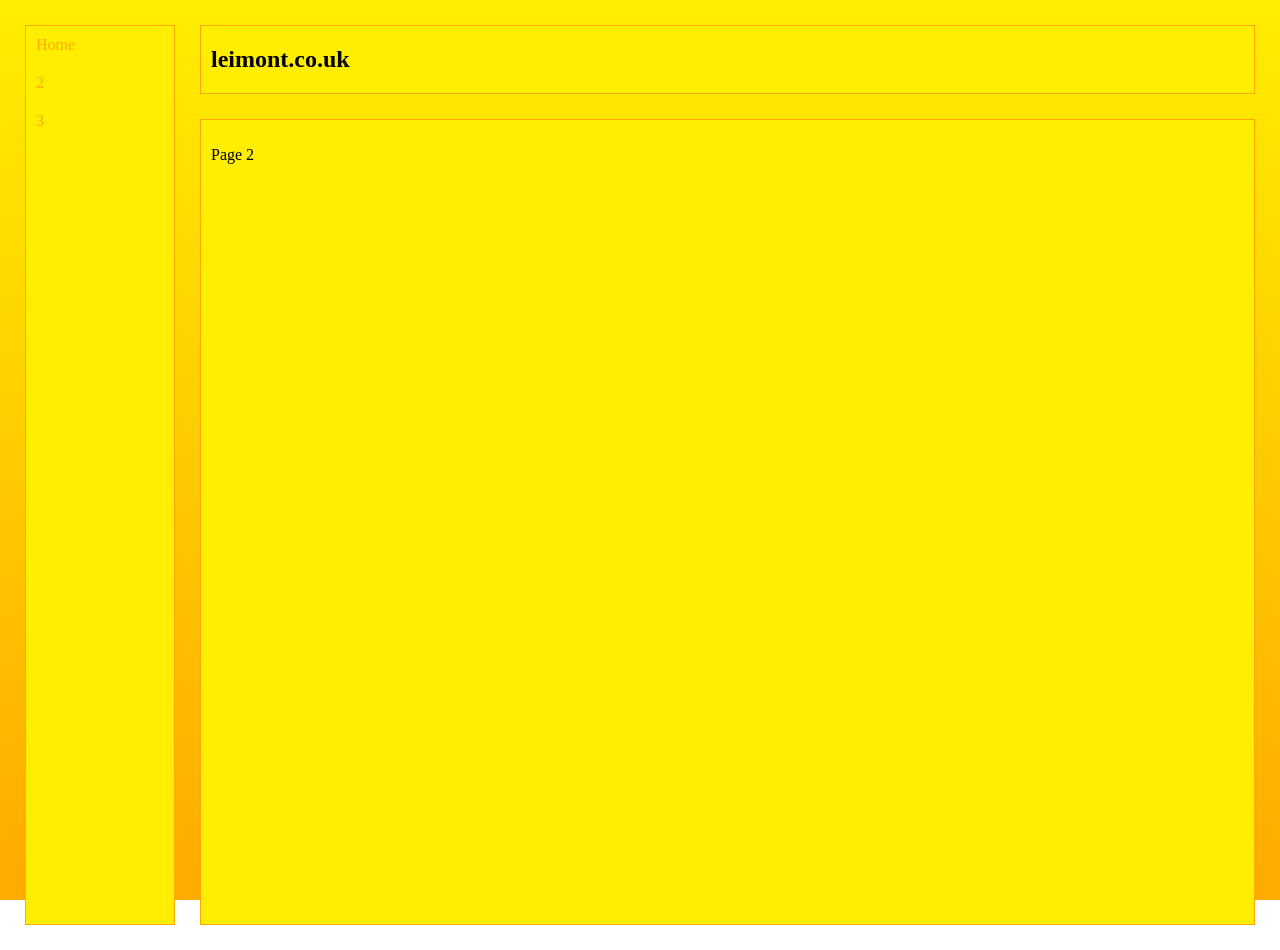
==== Page2/index.html @ 9afca048 "created template and implemented using js" ====
<!doctype html>
<html lang="en">
  <head>
    <link rel="stylesheet" href="/styles/primary.css" />
    <title>Thomas Allen</title>
  </head>
  <body>

    <div id="layout"></div>

    <template id="title">
      <h2>leimont.co.uk</h2>
    </template>

    <template id="content">
      <p>Page 2</p>
    </template>

    <script>
      fetch('/layout.html')
        .then(res => res.text())
        .then(html => {
          document.getElementById('layout').innerHTML = html;
          const pageContent = document.getElementById('content').content;
          document.getElementById('page-content').appendChild(pageContent.cloneNode(true));
          const pageTitle = document.getElementById('title').content;
          document.getElementById('page-title').appendChild(pageTitle.cloneNode(true));
        });
    </script>
  </body>
</html>
---- styles/primary.css ----
:root{
    --margin:min(15vw,25px);
    --padding:min(2vw,10px);
    --yellow:#ffee00;
    --orange:#ffaa00;
}
body, html{
    background-image: linear-gradient(to bottom, var(--yellow), var(--orange));
    background-attachment: fixed;
    margin: 0;
    padding: 0;
    min-height: 100vh;
    box-sizing: border-box;
}
p {
    background-color: var(--yellow);
}
.layout-container {
    display: grid;
    grid-template-columns: min(15vw, 150px) 1fr;
    grid-template-rows: auto 1fr;
    grid-template-areas: 
        "sidenav title"
        "sidenav content";
    gap: var(--margin);
    padding: var(--margin);
    height: 100vh;
}
.sidenav {
  grid-area: sidenav;
  background-color: var(--yellow);
  border: 1px solid var(--orange);
  overflow-x: hidden;
  overflow-y: auto;
}
.sidenav a {
  padding: var(--padding);
  display: block;
  color: var(--orange);
  text-decoration: none;
}
.sidenav a:hover {
  background-color: var(--orange);
  color: var(--yellow);
}
.title {
    grid-area: title;
    background-color: var(--yellow);
    border: 1px solid var(--orange);
    padding: 0 var(--padding);
    display: flex;
    align-items: center;
}
.content {
    grid-area: content;
    background-color: var(--yellow);
    border: 1px solid var(--orange);
    padding: var(--padding);
    overflow-y: auto;
}
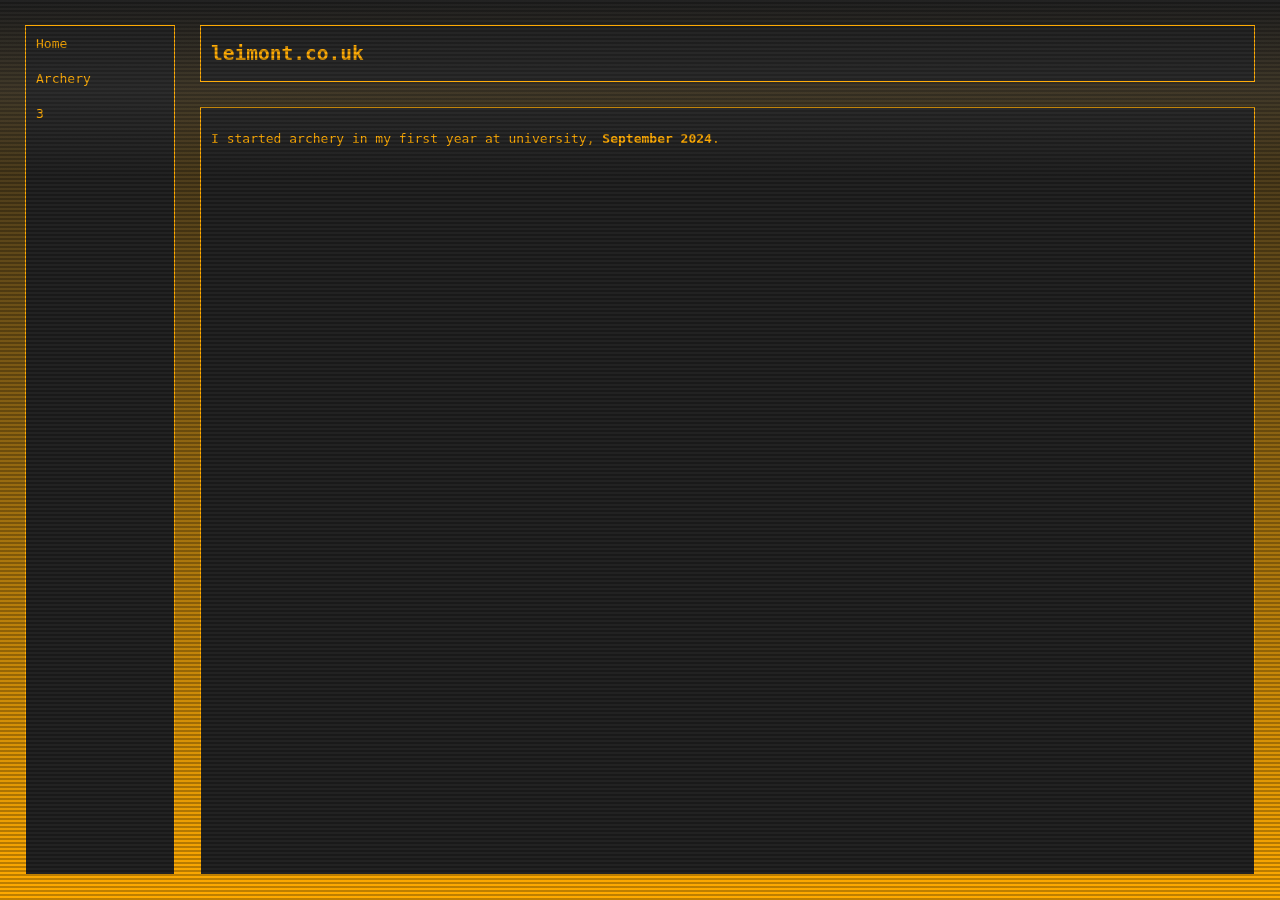
==== commit 85891139: "test" ====
--- a/Page2/index.html
+++ b/Page2/index.html
@@ -13,7 +13,8 @@
     </template>
 
     <template id="content">
-      <p>Page 2</p>
+      <p>I started archery in my first year at university, <strong>September 2024</strong>.</p>
+      
     </template>
 
     <script>
--- a/styles/primary.css
+++ b/styles/primary.css
@@ -2,18 +2,20 @@
     --margin:min(15vw,25px);
     --padding:min(2vw,10px);
     --yellow:#ffee00;
+    --yellow2: #ffff00;
+    --gray: #222222;
     --orange:#ffaa00;
 }
 body, html{
-    background-image: linear-gradient(to bottom, var(--yellow), var(--orange));
+    background-image: linear-gradient(to bottom, var(--gray), var(--orange));
     background-attachment: fixed;
     margin: 0;
     padding: 0;
     min-height: 100vh;
     box-sizing: border-box;
 }
-p {
-    background-color: var(--yellow);
+hr {
+    border-color: var(--orange);
 }
 .layout-container {
     display: grid;
@@ -25,27 +27,30 @@
     gap: var(--margin);
     padding: var(--margin);
     height: 100vh;
+    box-sizing: border-box;
 }
 .sidenav {
   grid-area: sidenav;
-  background-color: var(--yellow);
+  background-color: var(--gray);
   border: 1px solid var(--orange);
   overflow-x: hidden;
   overflow-y: auto;
+  display: flex;
+  flex-direction: column;
 }
 .sidenav a {
   padding: var(--padding);
   display: block;
-  color: var(--orange);
   text-decoration: none;
+  color: var(--orange)
 }
 .sidenav a:hover {
   background-color: var(--orange);
-  color: var(--yellow);
+  color: var(--gray);
 }
 .title {
     grid-area: title;
-    background-color: var(--yellow);
+    background-color: var(--gray);
     border: 1px solid var(--orange);
     padding: 0 var(--padding);
     display: flex;
@@ -53,8 +58,385 @@
 }
 .content {
     grid-area: content;
-    background-color: var(--yellow);
+    background-color: var(--gray);
     border: 1px solid var(--orange);
     padding: var(--padding);
     overflow-y: auto;
-}+    scrollbar-width: thin;
+    scrollbar-color: var(--orange) var(--gray);
+}
+.vhs-container {
+    position: relative;
+    overflow: hidden;
+    font-family: monospace;
+}
+.vhs-overlay{
+    position: fixed;
+    top: 0;
+    left: 0;
+    width: 100vw;
+    height: 100vh;
+    pointer-events: none;
+    z-index: 999;
+    background: linear-gradient(
+        rgba(18,16,16,0) 50%,
+        rgba(0,0,0,0.25) 50%
+    );
+    background-size: 100% 4px;
+    animation: flicker 2.5s infinite;
+}
+.vhs-overlay::before{
+    content: " ";
+    display: block;
+    position: absolute;
+    top: 0;
+    left: 0;
+    bottom: 0;
+    right: 0;
+    background: linear-gradient(
+        rgba(18,16,16,0) 0%,
+        rgba(255,255,255,0.08) 50%,
+        rgba(18,16,16,0) 100%
+    );
+    opacity: 0.6;
+    height: 20%;
+    animation: vhs-tracking 8s linear infinite;
+}
+.vhs-container h1,
+.vhs-container h3
+{
+    text-align: center;
+    color: var(--orange);
+    position: relative;
+    display: block;
+    width: 100%;
+}
+.vhs-container p,
+.vhs-container h2,
+.vhs-container li,
+.vhs-container span,
+.vhs-container pre
+{
+    color: var(--orange);
+    position:relative;
+    display: inline-block;
+}
+.link
+{
+    color: var(--yellow);
+    position:relative;
+    display: inline-block;
+}
+
+.games-row {
+  display: flex;
+  flex-direction: row;
+  gap: var(--margin);
+  overflow-x: auto;
+  padding: var(--padding) 0;
+  scrollbar-width: thin;
+  scrollbar-color: var(--orange) var(--gray);
+}
+
+.games-row::-webkit-scrollbar {
+  height: 6px;
+}
+.games-row::-webkit-scrollbar-track {
+  background: var(--gray);
+}
+.games-row::-webkit-scrollbar-thumb {
+  background: var(--orange);
+}
+.game-card {
+  display: flex;
+  flex-direction: column;
+  align-items: center;
+  width: 184px;
+  background-color: var(--gray);
+  border: 1px solid var(--orange);
+  padding: var(--padding);
+  text-align: center;
+  flex-shrink: 0;
+  box-sizing: border-box;
+  text-decoration: none;
+  cursor: pointer;
+  transition: transform 0.15s ease, border-color 0.15s ease, box-shadow 0.15s ease;
+}
+.game-card .game-title {
+  margin-top: calc(var(--padding) * 0.8);
+  margin-bottom: 4px;
+  font-family: monospace;
+  font-size: 13px;
+  font-weight: bold;
+  color: var(--orange);
+  word-wrap: break-word;
+  width: 100%;
+}
+.game-card .game-playtime {
+  font-family: monospace;
+  font-size: 11px;
+  color: var(--yellow);
+  display: block;
+}
+.game-card .game-playtime-total {
+  font-family: monospace;
+  font-size: 10px;
+  color: var(--orange);
+  opacity: 0.8;
+  display: block;
+  margin-top: 2px;
+}
+.game-card:hover .game-title,
+.game-card:hover .game-playtime-total {
+  color: var(--yellow2);
+}
+.game-card:hover {
+  border-color: var(--yellow);
+  transform: translateY(-2px);
+  box-shadow: 0 0 8px rgba(255, 238, 0, 0.3);
+}
+.game-card img {
+  width: 100%;
+  height: 86px;
+  object-fit: cover;
+  border: 1px solid var(--orange);
+  box-sizing: border-box;
+}
+.game-card p {
+  margin-top: calc(var(--padding) * 0.8);
+  margin-bottom: 0;
+  font-family: monospace;
+  font-size: 13px;
+  font-weight: bold;
+  color: var(--orange);
+  word-wrap: break-word;
+  width: 100%;
+}
+.game-card:hover p {
+  color: var(--yellow);
+}
+
+.song-list {
+    list-style: none;
+    padding: var(--padding) 0;
+    margin: 0 0 var(--margin) 0;
+    display: flex;
+    flex-direction: row;
+    gap: var(--margin);
+    overflow-x: auto;
+    scrollbar-width: thin;
+    scrollbar-color: var(--orange) var(--gray);
+    margin-bottom: calc(var(--padding) * 0.5);
+}
+.song-list::-webkit-scrollbar {
+    height: 6px;
+}
+.song-list::-webkit-scrollbar-track {
+    background: var(--gray);
+}
+.song-list::-webkit-scrollbar-thumb {
+    background: var(--orange);
+}
+.song-card {
+    flex-shrink: 0;
+}
+.song-card-inner {
+  display: flex;
+  flex-direction: column;
+  align-items: center;
+  width: 150px;
+  background-color: var(--gray);
+  border: 1px solid var(--orange);
+  padding: calc(var(--padding) * 0.6);
+  text-align: center;
+  box-sizing: border-box;
+  text-decoration: none;
+  transition: transform 0.15s ease, border-color 0.15s ease, box-shadow 0.15s ease;
+}
+.song-card-inner:hover {
+    border-color: var(--yellow);
+    transform: translateY(-2px);
+    box-shadow: 0 0 8px rgba(255, 238, 0, 0.3);
+}
+.song-art {
+  width: 100%;
+  height: 80px;
+  object-fit: cover;
+  border: 1px solid var(--orange);
+  box-sizing: border-box;
+}
+.song-card-inner:hover .song-art {
+    border-color: var(--yellow);
+}
+.song-info {
+  display: flex;
+  flex-direction: column;
+  width: 100%;
+  margin-top: 6px;
+  gap: 2px;
+}
+.song-title {
+  font-family: monospace;
+  font-size: 11px;
+  font-weight: bold;
+  color: var(--orange);
+  white-space: nowrap;
+  overflow: hidden;
+  text-overflow: ellipsis;
+  width: 100%;
+}
+.song-artist {
+  font-family: monospace;
+  font-size: 10px;
+  color: var(--yellow);
+  white-space: nowrap;
+  overflow: hidden;
+  text-overflow: ellipsis;
+  width: 100%;
+}
+.song-time {
+    font-family: monospace;
+    font-size: 10px;
+    color: var(--orange);
+    opacity: 0.8;
+    margin-top: 4px;
+    margin-left: 0;
+    padding-left: 0;
+}
+.song-card-inner:hover .song-title {
+    color: var(--yellow2);
+}
+.artist-row {
+  display: flex;
+  flex-direction: row;
+  gap: var(--margin);
+  overflow-x: auto;
+  padding: var(--padding) 0;
+  scrollbar-width: thin;
+  scrollbar-color: var(--orange) var(--gray);
+}
+.artist-row::-webkit-scrollbar {
+  height: 6px;
+}
+.artist-row::-webkit-scrollbar-track {
+  background: var(--gray);
+}
+.artist-row::-webkit-scrollbar-thumb {
+  background: var(--orange);
+}
+.artist-card {
+  position: relative;
+  display: flex;
+  flex-direction: column;
+  align-items: center;
+  width: 140px;
+  background-color: var(--gray);
+  border: 1px solid var(--orange);
+  padding: var(--padding);
+  text-align: center;
+  flex-shrink: 0;
+  box-sizing: border-box;
+  text-decoration: none;
+  cursor: pointer;
+  transition: transform 0.15s ease, border-color 0.15s ease, box-shadow 0.15s ease;
+}
+.artist-card:hover {
+  border-color: var(--yellow);
+  transform: translateY(-2px);
+  box-shadow: 0 0 8px rgba(255, 238, 0, 0.3);
+}
+.artist-art {
+  width: 90px;
+  height: 90px;
+  object-fit: cover;
+  border-radius: 50%;
+  border: 1px solid var(--orange);
+  box-sizing: border-box;
+  transition: border-color 0.15s ease;
+}
+.artist-card:hover .artist-art {
+  border-color: var(--yellow);
+}
+.artist-name {
+  margin-top: calc(var(--padding) * 0.8);
+  font-family: monospace;
+  font-size: 12px;
+  font-weight: bold;
+  color: var(--orange);
+  white-space: nowrap;
+  overflow: hidden;
+  text-overflow: ellipsis;
+  width: 100%;
+  transition: color 0.15s ease;
+}
+.artist-card:hover .artist-name {
+  color: var(--yellow2);
+}
+.artist-card:hover .artist-rank {
+  border-color: var(--yellow);
+  color: var(--yellow2);
+}
+
+.contact-card {
+  display: flex;
+  flex-direction: column;
+  align-items: center;
+  width: 184px;
+  background-color: var(--gray);
+  border: 1px solid var(--orange);
+  padding: var(--padding);
+  text-align: center;
+  flex-shrink: 0;
+  box-sizing: border-box;
+  text-decoration: none;
+  cursor: pointer;
+  transition: transform 0.15s ease, border-color 0.15s ease, box-shadow 0.15s ease;
+}
+.contact-card:hover {
+  border-color: var(--yellow);
+  transform: translateY(-2px);
+  box-shadow: 0 0 8px rgba(255, 238, 0, 0.3);
+}
+.contact-me {
+  overflow: hidden;
+  width: 100%;
+  padding: var(--padding) 0;
+}
+.contact-track {
+  display: flex;
+  width: max-content;
+  will-change: transform;
+}
+.contact-group {
+  display: flex;
+  gap: var(--margin);
+  padding-right: var(--margin);
+}
+
+@keyframes flicker {
+  0% {opacity: 0.27861;}
+  5% {opacity: 0.34769;}
+  10% {opacity: 0.23604;}
+  15% {opacity: 0.90626;}
+  20% {opacity: 0.18128;}
+  25% {opacity: 0.83891;}
+  30% {opacity: 0.65583;}
+  35% {opacity: 0.67807;}
+  40% {opacity: 0.26559;}
+  45% {opacity: 0.84693;}
+  50% {opacity: 0.96019;}
+  55% {opacity: 0.08594;}
+  60% {opacity: 0.20313;}
+  65% {opacity: 0.71988;}
+  70% {opacity: 0.53455;}
+  75% {opacity: 0.37288;}
+  80% {opacity: 0.71428;}
+  85% {opacity: 0.70419;}
+  90% {opacity: 0.7003;}
+  95% {opacity: 0.36108;}
+  100% {opacity: 0.24387;}
+}
+@keyframes vhs-tracking {
+    0% {transform: translateY(-100%);}
+    100% {transform: translateY(500%) ;}
+}
